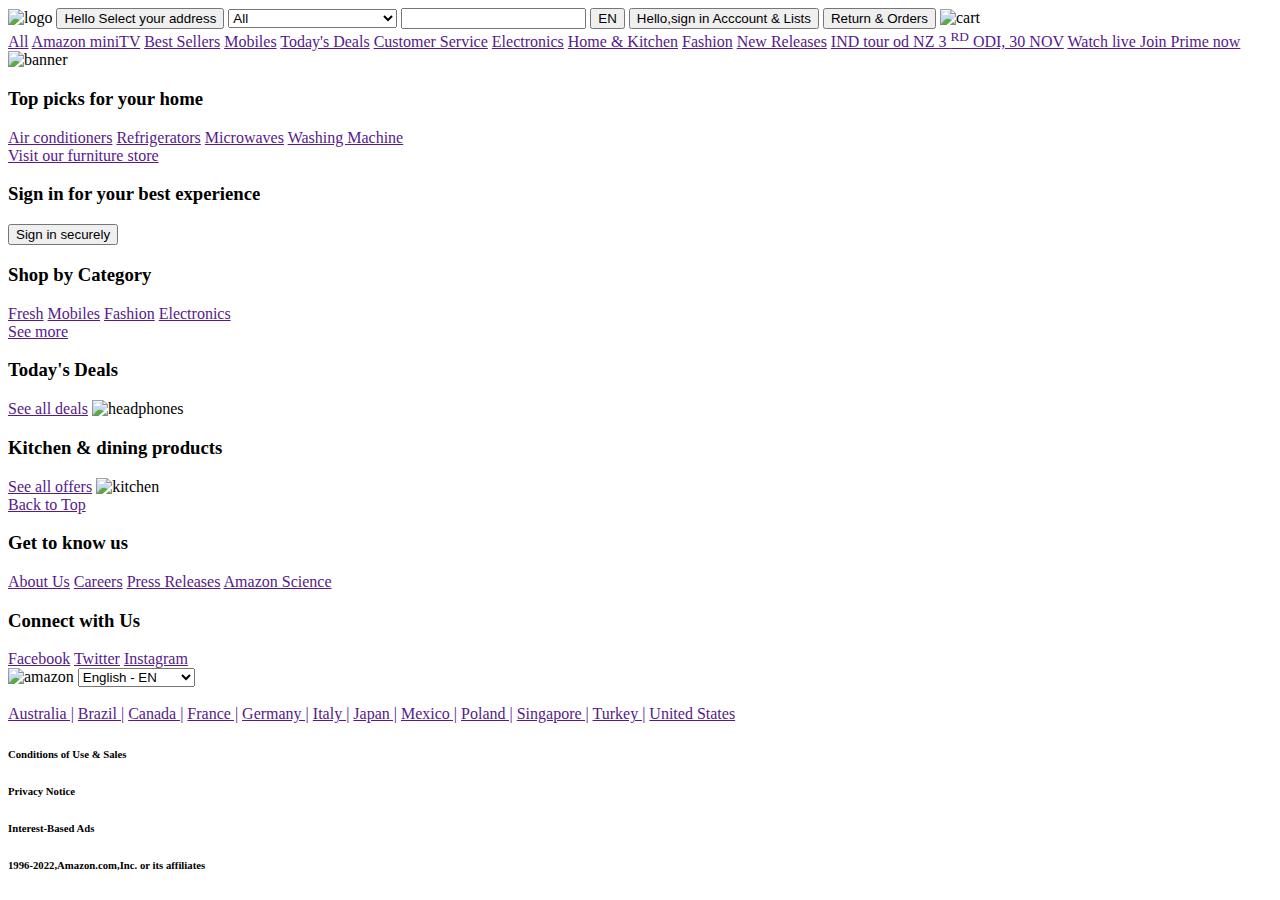
==== Amazon/amazon.html @ 1d70f34e "first commit" ====
<!DOCTYPE html>
<html lang="en">

<head>
    <meta charset="UTF-8">
    <meta http-equiv="X-UA-Compatible" content="IE=edge">
    <meta name="viewport" content="width=device-width, initial-scale=1.0">
    <title>Amazon</title>
</head>

<body>
    <nav>
        <div>
            <img src="" alt="logo">
            <button>Hello Select your address</button>
            <select name="" id="">
                <option value="">All</option>
                <option value="">All Categories</option>
                <option value="">Alexa skills</option>
                <option value="">Amazon Fashion</option>
                <option value="">Apps & Games</option>
                <option value="">Books</option>
                <option value="">Computer & Accessories</option>
                <option value="">Deals</option>
                <option value="">Electronics</option>
                <option value="">Furniture</option>
            </select>
            <input type="search" name="" id="">
            <button>EN</button>
            <button>Hello,sign in Acccount & Lists</button>
            <button>Return & Orders</button>
            <img src="" alt="cart">
        </div>
    </nav>
    <div>
        <a href="">All</a>
        <a href="">Amazon miniTV</a>
        <a href="">Best Sellers</a>
        <a href="">Mobiles</a>
        <a href="">Today's Deals</a>
        <a href="">Customer Service</a>
        <a href="">Electronics</a>
        <a href="">Home & Kitchen</a>
        <a href="">Fashion</a>
        <a href="">New Releases</a>

        <a href="">IND tour od NZ 3 <sup>RD</sup> ODI, 30 NOV</a>
        <a href="">Watch live Join Prime now</a>
    </div>
    <div>
        <img src="" alt="banner">
    </div>
    <div>
        <h3>Top picks for your home</h3>
        <a href="">Air conditioners</a>
        <a href="">Refrigerators</a>
        <a href="">Microwaves</a>
        <a href="">Washing Machine</a>
    </div>
    <a href="">Visit our furniture store</a>
    <h3>Sign in for your best experience</h3>
    <button>Sign in securely</button>
    <div>
        <h3>Shop by Category</h3>
        <a href="">Fresh</a>
        <a href="">Mobiles</a>
        <a href="">Fashion</a>
        <a href="">Electronics</a>
    </div>
    <a href="">See more</a>
    <div>
        <h3>Today's Deals</h3>
        <a href="">See all deals</a>
        <img src="" alt="headphones">
    </div>
    <div>
        <h3>Kitchen & dining products</h3>
        <a href="">See all offers</a>
        <img src="" alt="kitchen">
    </div>
    <footer>
        <a href="">Back to Top</a>
        <div>
            <div>
                <h3>Get to know us</h3>
                <a href="">About Us</a>
                <a href="">Careers</a>
                <a href="">Press Releases</a>
                <a href="">Amazon Science</a>
            </div>
            <div>
                <h3>Connect with Us</h3>
                <a href="">Facebook</a>
                <a href="">Twitter</a>
                <a href="">Instagram</a>
            </div>
        </div>
        <div>
            <img src="" alt="amazon">
            <select name="" id="">
                <option value="">English - EN</option>
                <option value="">Hindi - HN</option>
                <option value="">Telugu - TL</option>
                <option value="">Kannada - KN</option>
                <option value="">Malayalam - ML</option>
            </select><br><br>
            <span><a href="">Australia |</a></span>
            <span><a href="">Brazil |</a></span>
            <span><a href="">Canada |</a></span>
            <span><a href="">France |</a></span>
            <span><a href="">Germany |</a></span>
            <span><a href="">Italy |</a></span>
            <span><a href="">Japan |</a></span>
            <span><a href="">Mexico |</a></span>
            <span><a href="">Poland |</a></span>
            <span><a href="">Singapore |</a></span>
            <span><a href="">Turkey |</a></span>
            <span><a href="">United States</a></span>
        </div>
        <div>
            <h6>Conditions of Use & Sales</h6>
            <h6>Privacy Notice</h6>
            <h6>Interest-Based Ads</h6>
            <h6>1996-2022,Amazon.com,Inc. or its affiliates</h6>
        </div>
    </footer>
</body>

</html>
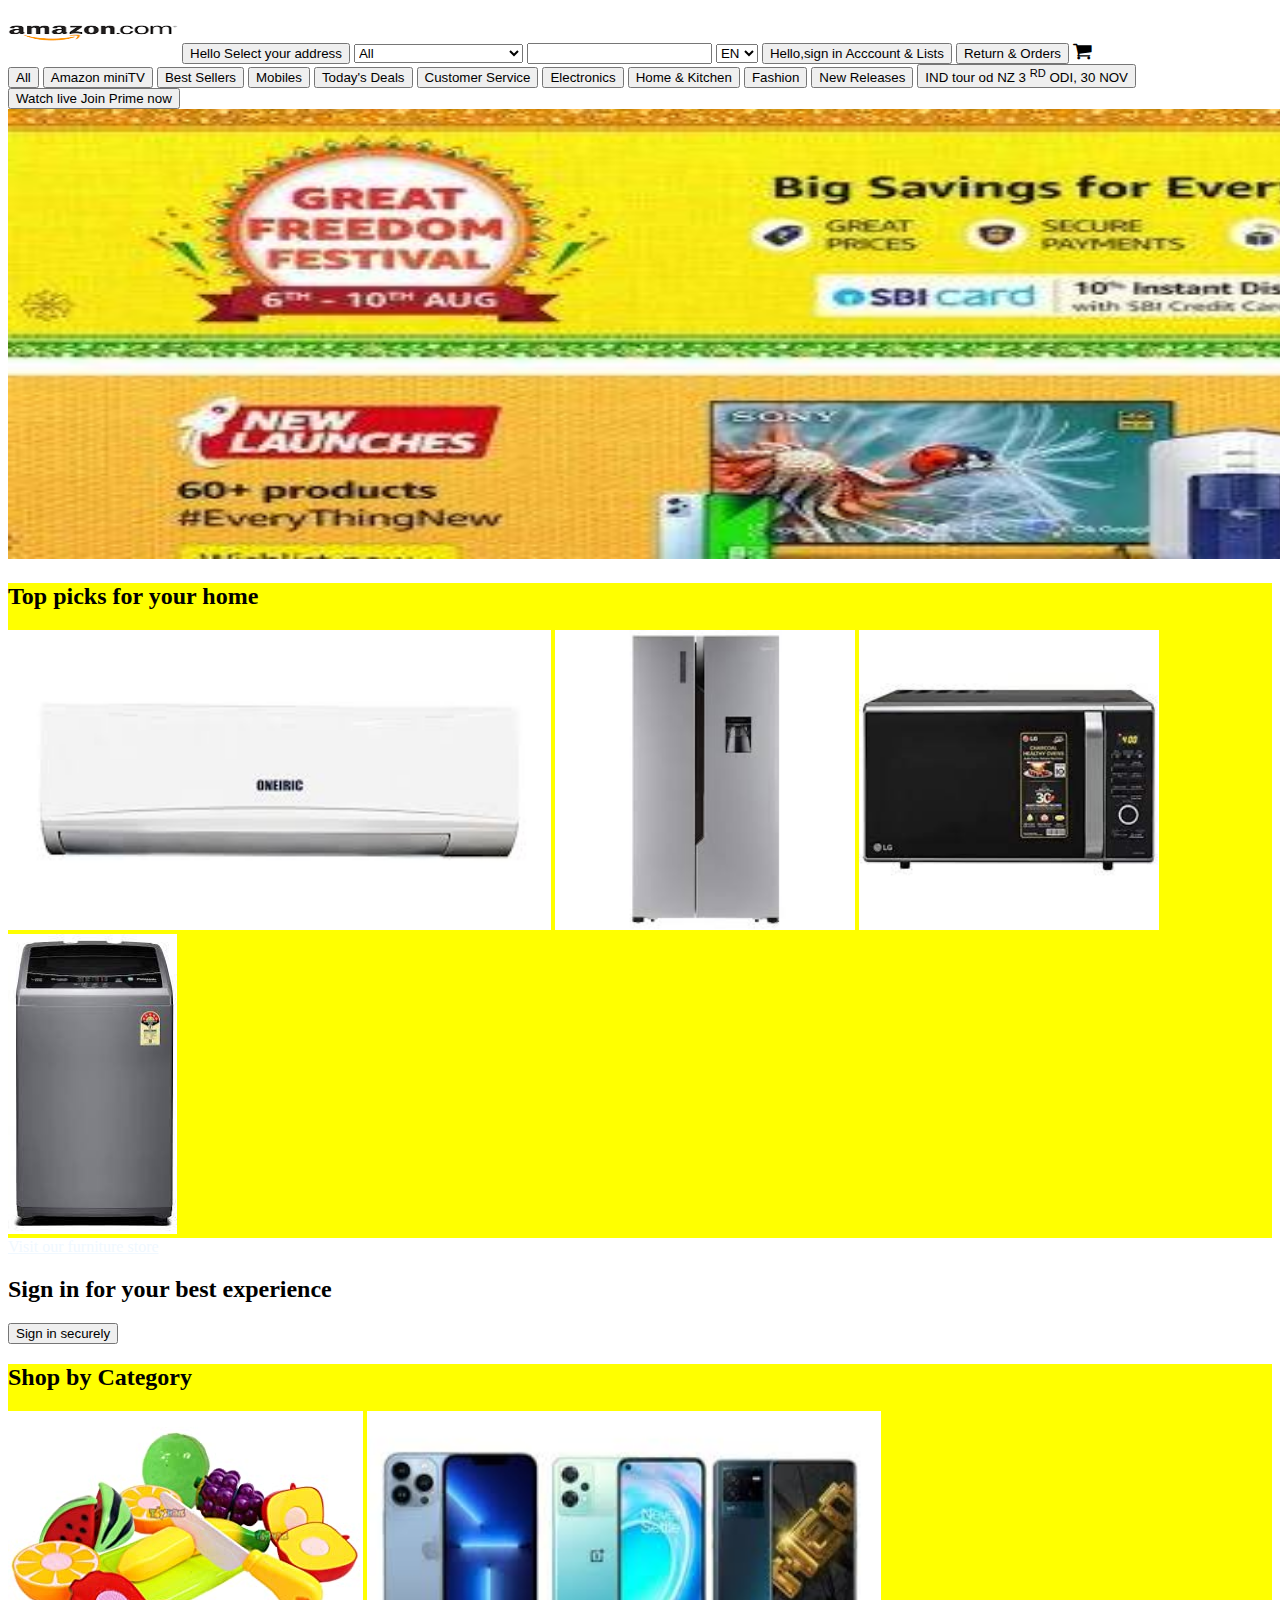
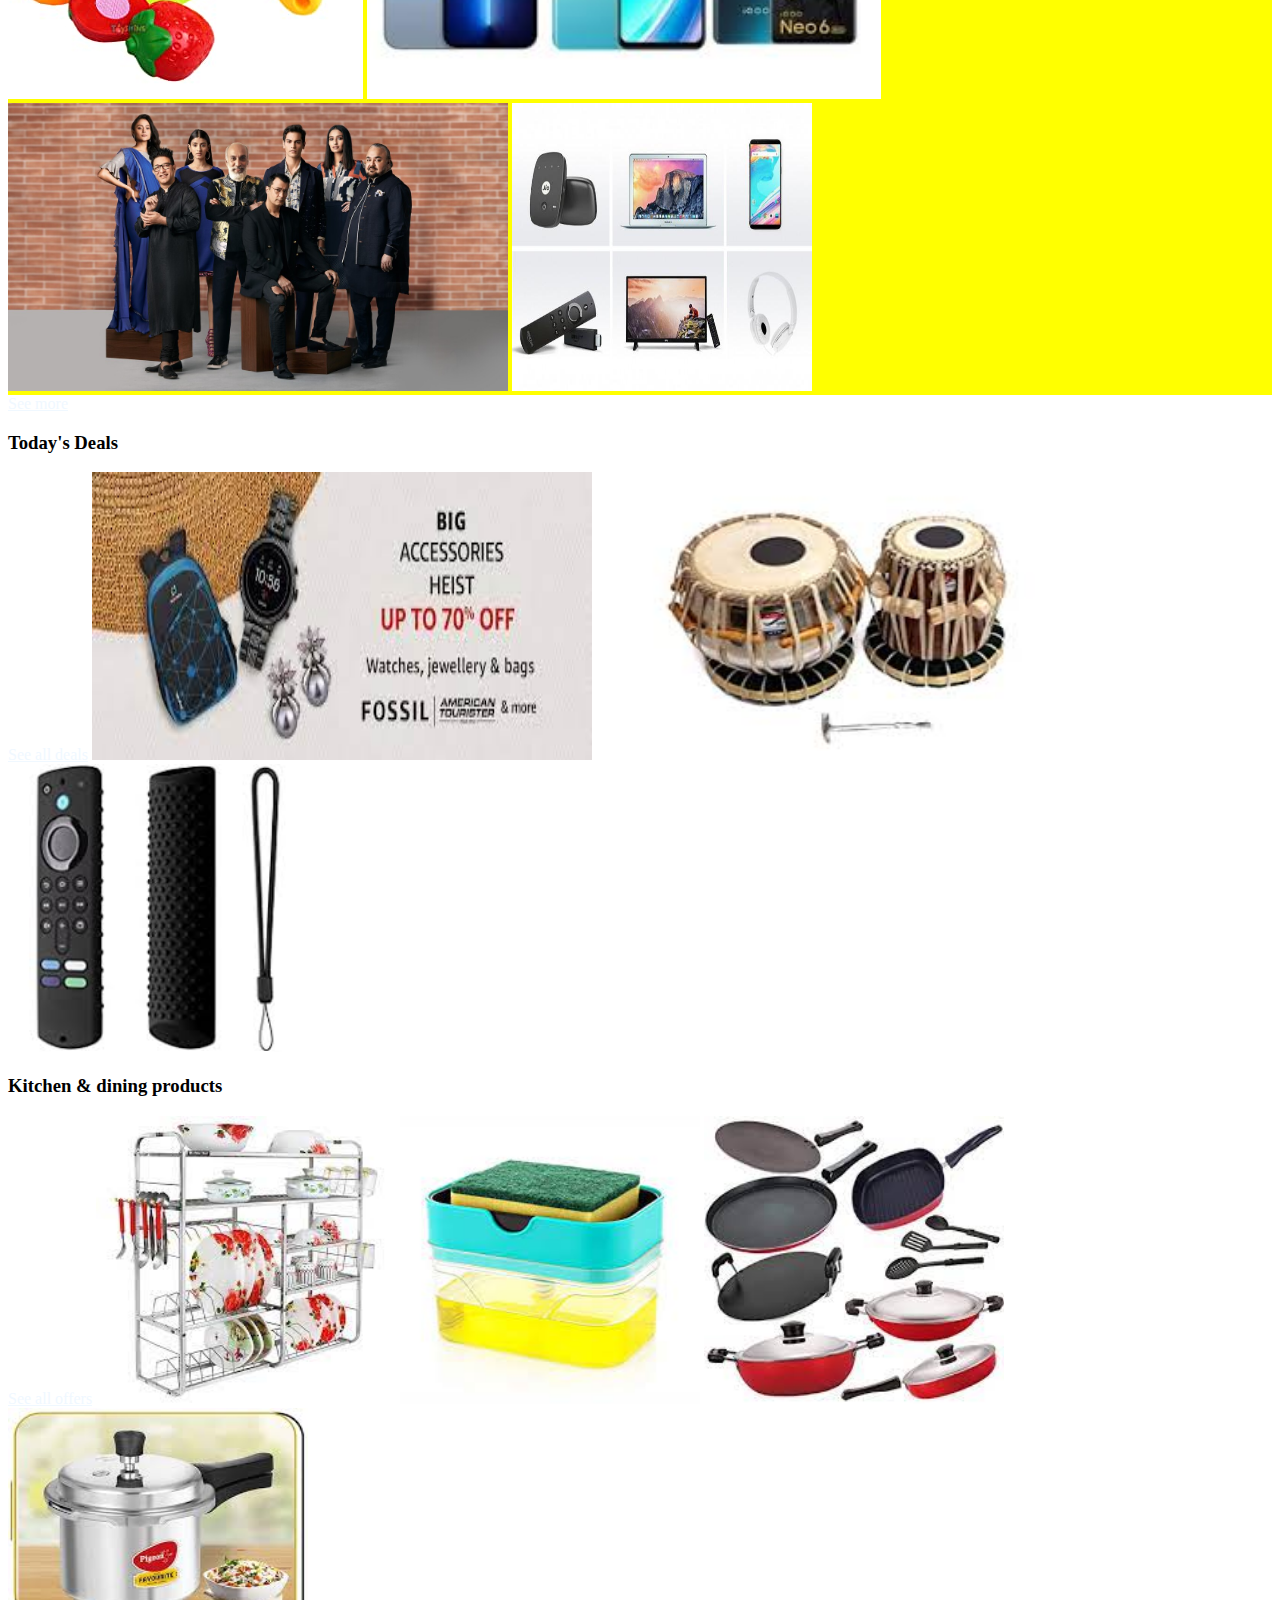
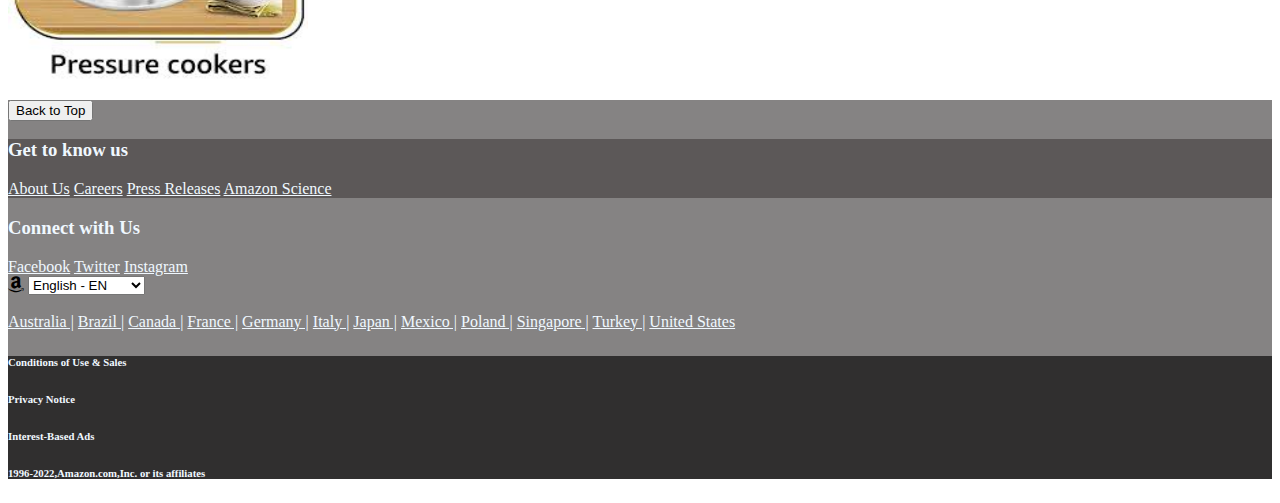
==== commit 70bbb4e1: "pravishree" ====
--- a/Amazon/amazon.html
+++ b/Amazon/amazon.html
@@ -5,13 +5,27 @@
     <meta charset="UTF-8">
     <meta http-equiv="X-UA-Compatible" content="IE=edge">
     <meta name="viewport" content="width=device-width, initial-scale=1.0">
+    <link rel="stylesheet" href="https://cdnjs.cloudflare.com/ajax/libs/font-awesome/4.7.0/css/font-awesome.min.css">
     <title>Amazon</title>
+    <style>
+        h6{
+            color: aliceblue;
+        }
+        a{
+            color: aliceblue;
+        }
+    /*    .ban .img{
+            width:"3000";
+            height: "10000";
+        } */
+    </style>
 </head>
 
 <body>
-    <nav>
+    <nav id="navbar">
         <div>
-            <img src="" alt="logo">
+            <!--<i class ="fa fa-amazon" style="font-size:20px;"></i>-->
+            <img src="./images/logo.png" alt="logo" width="170" height="50">
             <button>Hello Select your address</button>
             <select name="" id="">
                 <option value="">All</option>
@@ -26,77 +40,87 @@
                 <option value="">Furniture</option>
             </select>
             <input type="search" name="" id="">
-            <button>EN</button>
+            <select name="" id="">
+                <option value="">EN</option>
+                <option value="">TL</option>
+                <option value="">HN</option>
+                <option value="">KN</option>
+            </select>
             <button>Hello,sign in Acccount & Lists</button>
             <button>Return & Orders</button>
-            <img src="" alt="cart">
+            <i class="fa fa-shopping-cart" style="font-size:20px;"></i>
+            <!--<img src="" alt="cart">-->
         </div>
     </nav>
     <div>
-        <a href="">All</a>
-        <a href="">Amazon miniTV</a>
-        <a href="">Best Sellers</a>
-        <a href="">Mobiles</a>
-        <a href="">Today's Deals</a>
-        <a href="">Customer Service</a>
-        <a href="">Electronics</a>
-        <a href="">Home & Kitchen</a>
-        <a href="">Fashion</a>
-        <a href="">New Releases</a>
-
-        <a href="">IND tour od NZ 3 <sup>RD</sup> ODI, 30 NOV</a>
-        <a href="">Watch live Join Prime now</a>
+        <span><button>All</button></span>
+        <span><button>Amazon miniTV</button></span>
+        <span><button>Best Sellers</button></span>
+        <span><button>Mobiles</button></span>
+        <span><button>Today's Deals</button></span>
+        <span><button>Customer Service</button></span>
+        <span><button>Electronics</button></span>
+        <span><button>Home & Kitchen</button></span>
+        <span><button>Fashion</button></span>
+        <span><button>New Releases</button></span>
+        <span><button>IND tour od NZ 3 <sup>RD</sup> ODI, 30 NOV</button></span>
+        <span><button>Watch live Join Prime now</button></span>
     </div>
-    <div>
-        <img src="" alt="banner">
+    <div class="ban">
+        <img src="./images/banner.jpg" alt="banner" width="1500" height="450">
     </div>
-    <div>
-        <h3>Top picks for your home</h3>
-        <a href="">Air conditioners</a>
-        <a href="">Refrigerators</a>
-        <a href="">Microwaves</a>
-        <a href="">Washing Machine</a>
+    <div style="background-color: yellow;">
+        <h2>Top picks for your home</h2>
+        <a href=""><img src="./images/air_comditioner.jpg" alt="Air conditioners" width="" height="300"></a>
+        <a href=""><img src="./images/refrigerator.jpg" alt="Refrigerators" width="" height="300"></a>
+        <a href=""><img src="./images/microwave.jpg" alt="Microwaves" width="" height="300"></a>
+        <a href=""><img src="./images/washing_machine.jpg" alt="Washing Machine" width="" height="300"></a>
     </div>
     <a href="">Visit our furniture store</a>
-    <h3>Sign in for your best experience</h3>
+    <h2>Sign in for your best experience</h2>
     <button>Sign in securely</button>
-    <div>
-        <h3>Shop by Category</h3>
-        <a href="">Fresh</a>
-        <a href="">Mobiles</a>
-        <a href="">Fashion</a>
-        <a href="">Electronics</a>
+    <div style="background-color: yellow;">
+        <h2>Shop by Category</h2>
+        <a href=""><img src="./images/fresh.jpg" alt="Fresh" width="" height=""></a>
+        <a href=""><img src="./images/mobiles.jpg" alt="Mobiles"width="" height="288"></a>
+        <a href=""><img src="./images/fashion.jpg" alt="Fashion" width="500" height="288"></a>
+        <a href=""><img src="./images/electronics.jpg" alt="Electronics" width="300" height="288"></a>
     </div>
     <a href="">See more</a>
     <div>
         <h3>Today's Deals</h3>
         <a href="">See all deals</a>
-        <img src="" alt="headphones">
+        <a href=""><img src="./images/todays_deals_1.jpg" alt="Accessories" width="500" height="288"></a>
+        <a href=""><img src="./images/todays_deals_2.jpg" alt="Accessories" width="500" height="288"></a>
+        <a href=""><img src="./images/todays_deals_3.jpg" alt="Accessories" width="300" height="288"></a>
     </div>
     <div>
         <h3>Kitchen & dining products</h3>
         <a href="">See all offers</a>
-        <img src="" alt="kitchen">
+        <a href=""><img src="./images/kitchen_1.jpg" alt="kitchen" width="300" height="288"></a>
+        <a href=""><img src="./images/kitchen_2.jpg" alt="Accessories" width="300" height="288"></a>
+        <a href=""><img src="./images/kitchen_3.jpg" alt="Accessories" width="300" height="288"></a>
+        <a href=""><img src="./images/kitchen_4.jpg" alt="Accessories" width="300" height="288"></a>
     </div>
-    <footer>
-        <a href="">Back to Top</a>
+    <footer style="background-color: #858383;">
+        <button>Back to Top</button>
         <div>
-            <div>
-                <h3>Get to know us</h3>
-                <a href="">About Us</a>
-                <a href="">Careers</a>
-                <a href="">Press Releases</a>
-                <a href="">Amazon Science</a>
+            <div style="background-color: #5c5858;">
+                <h3 style="color:aliceblue">Get to know us</h3>
+                <a href="" style="color:aliceblue" >About Us</a>
+                <a href="" style="color:aliceblue" >Careers</a>
+                <a href="" style="color:aliceblue" >Press Releases</a>
+                <a href="" style="color:aliceblue" >Amazon Science</a>
             </div>
             <div>
-                <h3>Connect with Us</h3>
-                <a href="">Facebook</a>
-                <a href="">Twitter</a>
-                <a href="">Instagram</a>
+                <h3 style="color:aliceblue">Connect with Us</h3>
+                <a href="" style="color:aliceblue">Facebook</a>
+                <a href="" style="color:aliceblue">Twitter</a>
+                <a href="" style="color:aliceblue">Instagram</a>
             </div>
         </div>
         <div>
-            <img src="" alt="amazon">
+            <i class="fa fa-amazon"></i>
             <select name="" id="">
                 <option value="">English - EN</option>
                 <option value="">Hindi - HN</option>
@@ -117,7 +141,7 @@
             <span><a href="">Turkey |</a></span>
             <span><a href="">United States</a></span>
         </div>
-        <div>
+        <div style="background-color: #302f2f;">
             <h6>Conditions of Use & Sales</h6>
             <h6>Privacy Notice</h6>
             <h6>Interest-Based Ads</h6>
